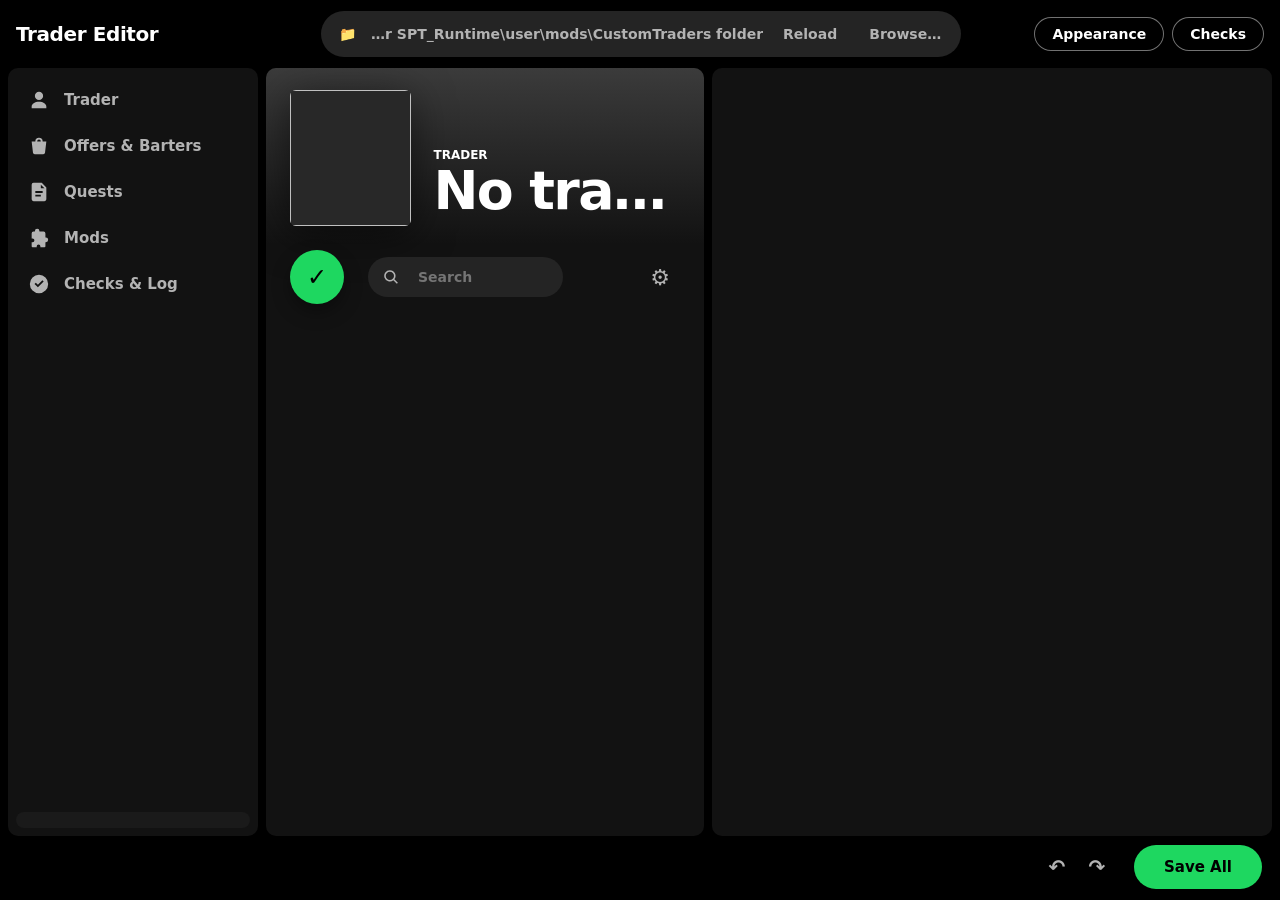
==== CustomTraders/CustomTraders.Editor/ui/index.html @ de3d4ed3 "Trader Editor: Mods page (modded item import), MODDED column, item library, recent items, no-flicker" ====
<!doctype html>
<html lang="en">
<head>
  <meta charset="utf-8">
  <title>Trader Editor</title>
  <link rel="stylesheet" href="app.css">
</head>
<body>
  <div id="bg"></div>

  <header id="top">
    <div class="logo">Trader Editor</div>
    <div class="search-pill">
      <span class="ico">📁</span>
      <span id="folder" class="folder">Pick your SPT_Runtime\user\mods\CustomTraders folder</span>
      <button class="ghost" data-act="reload">Reload</button>
      <button class="ghost" data-act="browse">Browse…</button>
    </div>
    <div class="top-right">
      <span id="itemsStatus" class="muted small"></span>
      <button class="outline" data-act="appearance">Appearance</button>
      <button class="outline" id="checksButton" data-act="page" data-arg="checks">Checks</button>
    </div>
  </header>

  <main id="main">
    <aside id="left" class="panel">
      <nav id="nav">
        <button class="nav" data-act="page" data-arg="trader"><svg viewBox="0 0 24 24"><path d="M12 12a4.5 4.5 0 1 0 0-9 4.5 4.5 0 0 0 0 9Zm0 2c-4.4 0-8 2.3-8 5.2V21h16v-1.8c0-2.9-3.6-5.2-8-5.2Z"/></svg><span>Trader</span><em id="navTrader"></em></button>
        <button class="nav" data-act="page" data-arg="offers"><svg viewBox="0 0 24 24"><path d="M4 7h16l-1.4 12.2A2 2 0 0 1 16.6 21H7.4a2 2 0 0 1-2-1.8L4 7Zm4 0a4 4 0 1 1 8 0h-2a2 2 0 1 0-4 0H8Z"/></svg><span>Offers &amp; Barters</span><em id="navOffers"></em></button>
        <button class="nav" data-act="page" data-arg="quests"><svg viewBox="0 0 24 24"><path d="M6 2h9l5 5v13a2 2 0 0 1-2 2H6a2 2 0 0 1-2-2V4a2 2 0 0 1 2-2Zm2 9v2h8v-2H8Zm0 4v2h6v-2H8Zm6-11v4h4l-4-4Z"/></svg><span>Quests</span><em id="navQuests"></em></button>
        <button class="nav" data-act="page" data-arg="mods"><svg viewBox="0 0 24 24"><path d="M10 2a2.5 2.5 0 0 1 2.5 2.5V5H17a2 2 0 0 1 2 2v4.5h.5a2.5 2.5 0 0 1 0 5H19V21a1 1 0 0 1-1 1h-4.5v-1a2 2 0 1 0-4 0v1H5a1 1 0 0 1-1-1v-4.5h1a2 2 0 1 0 0-4H4V7a2 2 0 0 1 2-2h1.5v-.5A2.5 2.5 0 0 1 10 2Z"/></svg><span>Mods</span><em id="navMods"></em></button>
        <button class="nav" data-act="page" data-arg="checks"><svg viewBox="0 0 24 24"><path d="M12 2a10 10 0 1 1 0 20 10 10 0 0 1 0-20Zm-1.2 13.6 6.3-6.3-1.4-1.4-4.9 4.9-2.3-2.3-1.4 1.4 3.7 3.7Z"/></svg><span>Checks &amp; Log</span><em id="navChecks"></em></button>
      </nav>
      <div class="grow"></div>
      <div id="traderMenu" hidden>
        <div class="menu-title">All Traders</div>
        <div id="traders" class="scroll"></div>
        <button class="menu-add" data-act="newTrader">＋ New Trader</button>
        <button class="menu-add" id="trashBtn" data-act="deletedTraders">🗑  Deleted Traders</button>
      </div>
      <div id="me" data-act="toggleTraders" title="Show all traders (right-click for more)"></div>
    </aside>

    <div class="splitter" id="splitLeft" title="Drag to resize · double-click to reset"></div>

    <section id="center" class="panel">
      <div id="header">
        <img id="headerAvatar" alt="">
        <div class="header-text">
          <div id="headerKind" class="kind">TRADER</div>
          <h1 id="headerTitle">No trader</h1>
          <div id="headerSub" class="muted"></div>
        </div>
      </div>
      <nav id="chips">
        <button class="play" data-act="save" title="Save All (Ctrl+S)">✓</button>
        <div id="searchBox" class="search"><svg viewBox="0 0 24 24"><path d="M10.5 3a7.5 7.5 0 0 1 6 12l4.7 4.7-1.4 1.4-4.7-4.7A7.5 7.5 0 1 1 10.5 3Zm0 2a5.5 5.5 0 1 0 0 11 5.5 5.5 0 0 0 0-11Z"/></svg>
          <input type="text" id="search" placeholder="Search" spellcheck="false"><button class="icon-btn" id="searchClear" data-act="clearSearch" title="Clear">✕</button></div>
        <span class="grow"></span>
        <button class="icon-btn gear" data-act="viewMenu" title="View Options: Columns, Tags, Colors">⚙</button>
      </nav>
      <div id="page" class="scroll"></div>
    </section>

    <div class="splitter" id="splitter" title="Drag to resize · double-click to reset"></div>

    <aside id="right" class="panel">
      <h2 id="detailsTitle"></h2>
      <div id="details" class="scroll"></div>
    </aside>
  </main>

  <footer id="bottom">
    <div id="status" class="muted"></div>
    <div id="checkSummary" data-act="page" data-arg="checks"></div>
    <div id="unsaved"></div>
    <div class="undo-group">
      <button class="icon-btn big-icon" id="undoBtn" data-act="undo" title="Undo (Ctrl+Z)">↶</button>
      <button class="icon-btn big-icon" id="redoBtn" data-act="redo" title="Redo (Ctrl+Shift+Z)">↷</button>
    </div>
    <button class="primary big" data-act="save">Save All</button>
  </footer>

  <div id="modal" hidden></div>
  <div id="toast"></div>

  <script>
    // Outside the editor (plain browser) a test double of the host is used.
    if (!(window.chrome && window.chrome.webview)) document.write('<script src="dev-mock.js"><\/script>');
  </script>
  <script src="app.js"></script>
</body>
</html>
---- CustomTraders/CustomTraders.Editor/ui/app.css ----
/* Trader Editor — Spotify-like dark UI. Everything here is drawn by the
   graphics card (WebView2 / Chromium), so scrolling and fades stay smooth. */

:root {
  --accent: #1ed760;
  --on-accent: #000;
  --bg: #000;
  --panel: #121212;
  --card: #1f1f1f;
  --hover: #2a2a2a;
  --sel: #363636;
  --input: #2a2a2a;
  --line: #000;
  --text: #fff;
  --muted: #b3b3b3;
  --violet: #a082ff;
  --blue: #509bf5;
  --green: #1ed760;
  --orange: #ffa42b;
  --red: #f15e6c;
  --pink: #ff7ab6;
  --yellow: #f5cd46;
  --right: 560px;
  --left: 250px;
  --dim: .55;
  --panel-alpha: 1;
  font-family: "Segoe UI Variable Display", "Segoe UI", system-ui, sans-serif;
  color-scheme: dark;
}

* { box-sizing: border-box; }
html, body { height: 100%; margin: 0; }
body {
  background: var(--bg);
  color: var(--text);
  font-size: 14px;
  font-weight: 600;
  overflow: hidden;
  display: grid;
  grid-template-rows: 64px 1fr 64px;
  user-select: none;
  -webkit-font-smoothing: antialiased;
}
input, textarea, select, button { font: inherit; color: inherit; }
button { cursor: pointer; border: 0; background: none; }
.muted { color: var(--muted); }
.small { font-size: 12px; }
[hidden] { display: none !important; }

/* background picture (behind everything, darkened) */
#bg {
  position: fixed; inset: 0; z-index: -1;
  background-size: cover; background-position: center;
}
#bg::after { content: ""; position: absolute; inset: 0; background: #000; opacity: var(--dim); }
body.has-bg { --panel-alpha: .86; }

/* ------------------------------------------------------------------ top bar */
#top { display: grid; grid-template-columns: 240px 1fr auto; align-items: center; gap: 12px; padding: 8px 16px 4px; }
.logo { font-weight: 900; font-size: 20px; letter-spacing: -.02em; }
.search-pill {
  justify-self: center; width: min(640px, 100%);
  display: flex; align-items: center; gap: 8px;
  height: 46px; padding: 0 8px 0 18px; border-radius: 23px;
  background: rgba(36, 36, 36, calc(var(--panel-alpha) + .05));
  transition: background .15s;
}
.search-pill:hover { background: #2a2a2a; }
.search-pill .folder { flex: 1; min-width: 0; color: var(--muted); white-space: nowrap; overflow: hidden; text-overflow: ellipsis; direction: rtl; text-align: left; }
.top-right { display: flex; align-items: center; gap: 8px; }

/* ------------------------------------------------------------------ buttons */
.primary, .outline, .danger, .ghost, .chip, .chip-btn {
  height: 34px; padding: 0 18px; border-radius: 17px; font-weight: 700; white-space: nowrap;
  transition: transform .12s, background .12s, box-shadow .12s, color .12s;
}
.primary { background: var(--accent); color: var(--on-accent); }
.primary:hover { transform: scale(1.04); filter: brightness(1.08); }
.primary:active { transform: scale(.98); }
.primary.big { height: 44px; padding: 0 30px; border-radius: 22px; font-size: 15px; }
.outline { box-shadow: inset 0 0 0 1px #727272; }
.outline:hover { box-shadow: inset 0 0 0 1px #fff; transform: scale(1.03); }
.danger { color: #ff8c97; box-shadow: inset 0 0 0 1px #8a3a42; }
.danger:hover { color: var(--red); box-shadow: inset 0 0 0 1px var(--red); }
.ghost { color: var(--muted); padding: 0 12px; }
.ghost:hover { color: #fff; background: var(--hover); }
.chip, .chip-btn { background: #2a2a2a; height: 32px; padding: 0 14px; }
.chip:hover, .chip-btn:hover { background: #3a3a3a; }
.chip.on { background: var(--c, #fff); color: #000; }
.round { width: 34px; padding: 0; border-radius: 50%; }
.icon-btn { height: 30px; width: 30px; border-radius: 50%; color: var(--muted); }
.icon-btn:hover { background: var(--hover); color: #fff; }
button:disabled { opacity: .35; pointer-events: none; }

/* ------------------------------------------------------------------ layout */
#main {
  display: grid; min-height: 0;
  grid-template-columns: var(--left) 8px minmax(420px, 1fr) 8px var(--right);
  gap: 0; padding: 4px 8px 0;
}
.panel {
  background: rgba(18, 18, 18, var(--panel-alpha));
  border-radius: 10px; min-height: 0; overflow: hidden;
  display: flex; flex-direction: column;
}
body.has-bg .panel { backdrop-filter: blur(18px); }
.scroll { overflow-y: auto; overflow-x: hidden; min-height: 0; flex: 1; overscroll-behavior: contain; }
.scroll::-webkit-scrollbar { width: 12px; }
.scroll::-webkit-scrollbar-thumb { background: rgba(255, 255, 255, .25); border-radius: 6px; border: 3px solid transparent; background-clip: padding-box; }
.scroll::-webkit-scrollbar-thumb:hover { background-color: rgba(255, 255, 255, .45); }
.scroll::-webkit-scrollbar-track { background: transparent; }
.splitter { cursor: col-resize; position: relative; }
.splitter::after { content: ""; position: absolute; left: 3px; width: 2px; top: 40px; bottom: 40px; border-radius: 1px; transition: background .12s; }
.splitter:hover::after, .splitter.drag::after { background: #5a5a5a; }
.splitter.drag::after { background: var(--accent); }
.grow { flex: 1; }

/* ------------------------------------------------------------------ left: pages + current trader (bottom) */
#left { position: relative; padding: 10px 8px 8px; }
#nav { display: flex; flex-direction: column; gap: 2px; }
.nav {
  display: flex; align-items: center; gap: 14px; height: 44px; padding: 0 12px; border-radius: 6px;
  color: var(--muted); font-weight: 800; font-size: 15px; text-align: left; transition: color .12s, background .12s;
}
.nav svg { width: 22px; height: 22px; fill: currentColor; flex: none; }
.nav span { flex: 1; min-width: 0; white-space: nowrap; overflow: hidden; text-overflow: ellipsis; }
.nav em { font-style: normal; font-size: 12px; font-weight: 800; color: var(--muted); }
.nav em.bad { color: var(--red); }
.nav:hover { color: #fff; background: var(--hover); }
.nav.on { color: #fff; background: var(--sel); }
.nav.on svg { color: var(--accent); }

#me {
  display: grid; grid-template-columns: 44px 1fr 24px; gap: 10px; align-items: center;
  padding: 8px; border-radius: 8px; cursor: pointer; background: #1a1a1a; transition: background .12s;
}
#me:hover { background: var(--hover); }
#me img, #me .ph { width: 44px; height: 44px; border-radius: 6px; object-fit: cover; background: #333; }
#me .name { font-weight: 800; white-space: nowrap; overflow: hidden; text-overflow: ellipsis; }
#me .sub { font-size: 12px; color: var(--muted); white-space: nowrap; overflow: hidden; text-overflow: ellipsis; }
#me .arrow { color: var(--muted); font-size: 14px; text-align: center; transition: transform .18s; }
#me.open .arrow { transform: rotate(180deg); }
#traderMenu {
  position: absolute; left: 8px; right: 8px; bottom: 72px; max-height: calc(100% - 90px); z-index: 5;
  display: flex; flex-direction: column; background: #242424; border-radius: 10px; padding: 6px;
  box-shadow: 0 16px 40px rgba(0, 0, 0, .7); animation: rise .16s cubic-bezier(.2, .8, .2, 1);
}
@keyframes rise { from { opacity: 0; transform: translateY(8px); } }
.menu-title { font-size: 12px; font-weight: 800; color: var(--muted); padding: 6px 8px 4px; }
.menu-add { text-align: left; padding: 10px; border-radius: 6px; font-weight: 800; color: var(--muted); }
.menu-add:hover { background: #3a3a3a; color: #fff; }
#traders { padding: 0; }
.trader {
  display: grid; grid-template-columns: 44px 1fr; gap: 10px; align-items: center;
  padding: 6px; border-radius: 6px; cursor: pointer;
}
.trader:hover, .trader.hot { background: #3a3a3a; }
.trader.sel { background: var(--sel); }
.trader img, .trader .ph { width: 44px; height: 44px; border-radius: 4px; object-fit: cover; background: #333; }
.trader .name { font-weight: 700; white-space: nowrap; overflow: hidden; text-overflow: ellipsis; min-width: 0; }
.trader .line1 { gap: 6px; }
.trader.sel .name { color: var(--accent); }
.trader.off .name { color: var(--muted); }
.trader .sub { font-size: 12px; color: var(--muted); display: flex; gap: 6px; align-items: center; white-space: nowrap; overflow: hidden; }

/* ------------------------------------------------------------------ center */
#center { position: relative; }
#header {
  display: flex; gap: 22px; align-items: flex-end; padding: 22px 24px 18px;
  background: linear-gradient(to bottom, var(--hc, #3b3b3b) 0%, rgba(18, 18, 18, 0) 100%);
  transition: background .35s;
}
#headerAvatar { width: 136px; height: 136px; border-radius: 6px; object-fit: cover; box-shadow: 0 8px 40px rgba(0, 0, 0, .55); background: #282828; }
.header-text { min-width: 0; }
.kind { font-size: 12px; font-weight: 800; }
#headerTitle { font-size: clamp(32px, 4.2vw, 64px); font-weight: 900; margin: 2px 0 8px; letter-spacing: -.03em; line-height: 1; white-space: nowrap; overflow: hidden; text-overflow: ellipsis; }
#chips { display: flex; align-items: center; gap: 12px; padding: 6px 24px 14px; }
.search {
  display: flex; align-items: center; gap: 8px; height: 40px; width: min(420px, 50%); padding: 0 6px 0 14px; border-radius: 20px;
  background: #242424; transition: background .12s, box-shadow .12s;
}
.search:hover { background: #2a2a2a; }
.search:focus-within { box-shadow: inset 0 0 0 2px var(--accent); }
.search svg { width: 18px; height: 18px; fill: var(--muted); flex: none; }
.search input { background: transparent !important; box-shadow: none !important; padding: 0; }
.search .icon-btn { height: 26px; width: 26px; font-size: 12px; }
.search:not(.has) .icon-btn { visibility: hidden; }
.gear { width: 40px; height: 40px; font-size: 22px; }
.found { background: color-mix(in srgb, var(--accent) 35%, transparent); color: #fff; border-radius: 3px; }
.play {
  width: 54px; height: 54px; border-radius: 50%; background: var(--accent); color: var(--on-accent);
  font-size: 24px; font-weight: 900; margin-right: 12px; box-shadow: 0 8px 18px rgba(0, 0, 0, .35);
  transition: transform .12s, filter .12s;
}
.play:hover { transform: scale(1.06); filter: brightness(1.08); }
#page { padding: 0 16px 16px; }

/* page / panel change: quick fade + lift, done by the GPU */
.enter { animation: enter .18s cubic-bezier(.2, .8, .2, 1); }
@keyframes enter { from { opacity: 0; transform: translateY(6px); } to { opacity: 1; transform: none; } }

.toolbar { display: flex; flex-wrap: wrap; align-items: center; gap: 8px; padding: 4px 0 10px; }
.toolbar.sticky { position: sticky; top: 0; z-index: 2; background: rgba(18, 18, 18, var(--panel-alpha)); padding-top: 8px; }

/* ------------------------------------------------------------------ track-list style lists */
.list { --cols: 1fr; }
.list-head, .row { display: grid; grid-template-columns: 40px var(--cols); align-items: center; column-gap: 12px; }
.list-head {
  position: sticky; top: 50px; z-index: 1; height: 34px; padding: 0 12px;
  color: var(--muted); font-size: 12px; font-weight: 700;
  background: rgba(18, 18, 18, var(--panel-alpha)); border-bottom: 1px solid #2a2a2a; margin-bottom: 6px;
}
.list-head > div { position: relative; white-space: nowrap; overflow: hidden; text-overflow: ellipsis; }
.list-head .grip { position: absolute; left: -8px; top: 6px; bottom: 6px; width: 10px; cursor: col-resize; }
.list-head .grip::after { content: ""; position: absolute; left: 4px; top: 0; bottom: 0; width: 1px; background: #3a3a3a; }
.list-head .grip:hover::after { background: #fff; }
.row { min-height: 62px; padding: 6px 12px; border-radius: 6px; cursor: pointer; }
.row.three { min-height: 82px; }
.row:hover { background: var(--hover); }
.row.sel { background: var(--sel); }
.row .idx { color: var(--muted); font-size: 16px; text-align: center; font-weight: 600; }
.row.sel .idx, .row.sel .title { color: var(--accent); }
.list.no-idx .list-head, .list.no-idx .row { grid-template-columns: var(--cols); }
.list.no-idx .idx, .list.no-idx .list-head > div:first-child { display: none; }
.col.notes { font-size: 12.5px; white-space: normal; display: -webkit-box; -webkit-line-clamp: 3; -webkit-box-orient: vertical; color: #cfcfcf; font-weight: 600; }
.cell { min-width: 0; display: flex; gap: 12px; align-items: center; }
.thumb {
  flex: none; width: 48px; height: 48px; border-radius: 4px; object-fit: cover;
  display: grid; place-items: center; font-size: 12px; font-weight: 800; color: #fff; background: var(--tc, #3a3a3a);
}
.thumb.dark { color: #000; }
.row.three .thumb { width: 60px; height: 60px; }
.text { min-width: 0; flex: 1; }
.line1 { display: flex; align-items: center; gap: 8px; min-width: 0; }
.title { font-size: 15px; font-weight: 700; white-space: nowrap; overflow: hidden; text-overflow: ellipsis; flex: 0 1 auto; max-width: 100%; }
.badges { display: flex; gap: 6px; min-width: 0; overflow: hidden; flex: 1 1 0; }
.line2, .line3 { font-size: 12.5px; color: var(--muted); white-space: nowrap; overflow: hidden; text-overflow: ellipsis; margin-top: 3px; font-weight: 600; }
.line3 { color: var(--green); }
.col { color: var(--muted); white-space: nowrap; overflow: hidden; text-overflow: ellipsis; }
.badge {
  flex: none; font-size: 11px; font-weight: 800; letter-spacing: .02em; padding: 2px 8px; border-radius: 10px;
  color: var(--c); background: color-mix(in srgb, var(--c) 18%, transparent); box-shadow: inset 0 0 0 1px color-mix(in srgb, var(--c) 60%, transparent);
  white-space: nowrap;
}
.empty { color: var(--muted); text-align: center; padding: 40px 0; }

/* compact lists inside the right panel */
.mini { background: #181818; border-radius: 8px; padding: 4px; max-height: 280px; overflow-y: auto; }
.mini .row { grid-template-columns: 1fr; min-height: 44px; padding: 4px 8px; }
.mini .thumb { width: 30px; height: 30px; font-size: 11px; }
.mini .cell { gap: 10px; }
.mini .title { font-size: 14px; }
.mini .side { flex: none; margin-left: auto; color: var(--muted); font-size: 12px; max-width: 45%; white-space: nowrap; overflow: hidden; text-overflow: ellipsis; }

/* ------------------------------------------------------------------ right: details */
#right { padding: 14px 6px 8px 16px; }
#detailsTitle { margin: 0 10px 10px 0; font-size: 22px; font-weight: 900; white-space: nowrap; overflow: hidden; text-overflow: ellipsis; letter-spacing: -.01em; }
#details { padding-right: 10px; }
.card { background: var(--card); border-radius: 10px; padding: 14px 16px 16px; margin-bottom: 12px; }
.card > h3 { margin: 0 0 10px; font-size: 17px; font-weight: 900; display: flex; align-items: center; gap: 8px; }
.card > h3 .grow { flex: 1; }
.hint { color: var(--muted); font-size: 12.5px; line-height: 1.45; margin: 4px 0 10px; font-weight: 600; }
.req { white-space: pre-wrap; font-size: 13px; line-height: 1.6; color: #ddd; }

.field { display: grid; grid-template-columns: 150px 1fr; align-items: center; gap: 10px; margin: 8px 0; }
.field > label { color: var(--muted); font-size: 13px; }
.field.top { align-items: start; }
.field.top > label { padding-top: 8px; }
.stack { margin: 10px 0; }
.stack > label { display: block; color: var(--muted); font-size: 13px; margin-bottom: 6px; }
.big-fields .field { grid-template-columns: 190px 1fr; font-size: 16px; }
.big-fields .field > label { font-size: 15px; }
.big-fields input, .big-fields textarea { font-size: 16px; }

input[type=text], input[type=number], textarea, select {
  width: 100%; background: var(--input); border: 0; outline: 0; border-radius: 6px; padding: 8px 10px; font-weight: 600;
  box-shadow: inset 0 0 0 1px transparent; transition: box-shadow .12s, background .12s;
}
input[type=text]:hover, input[type=number]:hover, textarea:hover, select:hover { background: #333; }
input:focus, textarea:focus, select:focus { box-shadow: inset 0 0 0 2px var(--accent); background: #333; }
input[type=number] { max-width: 180px; }
textarea { resize: vertical; min-height: 80px; line-height: 1.4; }
select option { background: #282828; }

.switch { display: inline-flex; align-items: center; gap: 12px; cursor: pointer; min-height: 30px; }
.switch input { display: none; }
.switch .track { flex: none; width: 42px; height: 24px; border-radius: 12px; background: #535353; position: relative; transition: background .15s; }
.switch .track::after { content: ""; position: absolute; top: 3px; left: 3px; width: 18px; height: 18px; border-radius: 50%; background: #fff; transition: transform .18s cubic-bezier(.3, 1.4, .5, 1), background .15s; }
.switch input:checked + .track { background: var(--accent); }
.switch input:checked + .track::after { transform: translateX(18px); background: var(--on-accent); }
.switch:hover .track { filter: brightness(1.15); }
.switches { display: flex; flex-direction: column; gap: 4px; }

.chips { display: flex; flex-wrap: wrap; gap: 6px; }
.itemline { display: flex; align-items: center; gap: 10px; min-width: 0; }
.itemline .name { flex: 1; min-width: 0; white-space: nowrap; overflow: hidden; text-overflow: ellipsis; }
.itemline .name.missing { color: var(--orange); }

.status { border-radius: 10px; padding: 14px 16px; margin-bottom: 12px; background: var(--card); box-shadow: inset 4px 0 0 var(--c); }
.status h3 { margin: 0 0 6px; color: var(--c); font-size: 16px; font-weight: 900; display: flex; align-items: center; gap: 8px; }
.status h3 .grow { flex: 1; }

.preview { width: 100%; max-height: 220px; object-fit: contain; border-radius: 8px; background: #111; display: block; margin: 8px 0; }
.bigavatar { width: 100%; aspect-ratio: 1; object-fit: cover; border-radius: 8px; box-shadow: 0 10px 40px rgba(0, 0, 0, .5); background: #282828; display: block; margin-bottom: 14px; }

.objective-card { box-shadow: inset 4px 0 0 var(--c); }
.objective-card > h3 { color: var(--c); }

table.loyalty { width: 100%; border-collapse: separate; border-spacing: 0 6px; }
table.loyalty th { color: var(--muted); font-size: 13px; text-align: left; font-weight: 700; padding: 0 6px; }
table.loyalty td { padding: 0 6px; }
table.loyalty td:first-child { font-weight: 900; color: var(--muted); width: 50px; }
table.loyalty input { max-width: none; }

/* ------------------------------------------------------------------ bottom bar */
#bottom { display: grid; grid-template-columns: 1fr auto auto auto auto; align-items: center; gap: 18px; padding: 8px 18px 10px; }
#status { white-space: nowrap; overflow: hidden; text-overflow: ellipsis; }
#checkSummary { font-weight: 800; cursor: pointer; }
#unsaved { color: var(--pink); font-weight: 800; }

/* ------------------------------------------------------------------ checks page */
.lvl-error { --tc: var(--red); }
.lvl-warning { --tc: var(--orange); }
.lvl-info { --tc: var(--blue); }
.lvl-ok { --tc: var(--green); }

/* ------------------------------------------------------------------ modals, popovers, toast */
#modal { position: fixed; inset: 0; z-index: 50; background: rgba(0, 0, 0, .6); display: grid; place-items: center; animation: fade .15s; }
@keyframes fade { from { opacity: 0; } }
.dialog {
  width: min(880px, 92vw); max-height: 86vh; display: flex; flex-direction: column;
  background: #1c1c1c; border-radius: 12px; padding: 20px; box-shadow: 0 30px 80px rgba(0, 0, 0, .7);
  animation: pop .18s cubic-bezier(.2, .9, .3, 1.2);
}
.dialog.small { width: min(460px, 92vw); }
@keyframes pop { from { transform: scale(.96); opacity: 0; } }
.dialog h2 { margin: 0 0 12px; font-size: 22px; font-weight: 900; }
.dialog .buttons { display: flex; justify-content: flex-end; gap: 8px; margin-top: 16px; }
.picker-search { display: flex; align-items: center; gap: 10px; background: #2a2a2a; border-radius: 24px; padding: 0 18px; height: 48px; }
.picker-search input { background: transparent !important; box-shadow: none !important; font-size: 16px; padding: 0; }
.picker-list { overflow-y: auto; margin-top: 12px; min-height: 300px; flex: 1; }
.picker-list .row { grid-template-columns: 1fr auto; min-height: 44px; }
.picker-list .row .col { font-size: 12px; }

.popover {
  position: fixed; z-index: 40; background: #282828; border-radius: 8px; padding: 6px; min-width: 260px;
  box-shadow: 0 16px 40px rgba(0, 0, 0, .6); animation: pop .12s;
}
.popover button, .popover label.menu { display: flex; align-items: center; gap: 10px; width: 100%; text-align: left; padding: 10px 12px; border-radius: 4px; font-weight: 600; }
.popover button:hover, .popover label.menu:hover { background: #3e3e3e; }
.popover hr { border: 0; border-top: 1px solid #3e3e3e; margin: 4px 0; }
.popover .check { margin-left: auto; color: var(--accent); }
.popover input[type=color] { width: 28px; height: 22px; border: 0; padding: 0; background: none; cursor: pointer; }

#toast {
  position: fixed; left: 50%; bottom: 84px; transform: translate(-50%, 20px); opacity: 0; pointer-events: none; z-index: 60;
  background: #fff; color: #000; font-weight: 700; padding: 10px 18px; border-radius: 8px; transition: opacity .2s, transform .2s;
  box-shadow: 0 8px 30px rgba(0, 0, 0, .5);
}
#toast.show { opacity: 1; transform: translate(-50%, 0); }

/* ------------------------------------------------------------------ foldable cards */
.card > h3.card-head { margin: 0; }
.card:not(.folded) > h3.card-head { margin-bottom: 10px; }
.card-title { cursor: pointer; }
.fold { width: 26px; height: 26px; border-radius: 50%; color: var(--muted); font-size: 14px; transition: transform .18s, background .12s, color .12s; flex: none; }
.fold:hover { background: var(--hover); color: #fff; }
.card.folded .fold { transform: rotate(-90deg); }
.card.folded > .card-body { display: none; }
.card.folded { padding-bottom: 14px; }

/* ------------------------------------------------------------------ ways as tabs */
.waytabs { display: flex; gap: 6px; flex-wrap: wrap; margin: 2px 0 8px; }
.waytab {
  height: 34px; padding: 0 14px; border-radius: 17px; font-weight: 800; background: #2a2a2a; color: var(--muted);
  display: inline-flex; align-items: center; gap: 8px; transition: background .12s, color .12s;
}
.waytab span { font-size: 11px; background: rgba(0, 0, 0, .35); border-radius: 9px; padding: 1px 7px; }
.waytab:hover { background: #3a3a3a; color: #fff; }
.waytab.on { background: var(--c); color: #000; }
.waytab.add { background: transparent; box-shadow: inset 0 0 0 1px #727272; color: #fff; }
.waytab.add:hover { box-shadow: inset 0 0 0 1px #fff; }

/* ------------------------------------------------------------------ tags */
.tag {
  display: inline-flex; align-items: center; gap: 6px; height: 28px; padding: 0 6px 0 12px; border-radius: 14px; font-size: 12px; font-weight: 800;
  color: var(--c); background: color-mix(in srgb, var(--c) 18%, transparent); box-shadow: inset 0 0 0 1px color-mix(in srgb, var(--c) 60%, transparent);
}
.tag button { color: inherit; opacity: .7; width: 20px; height: 20px; border-radius: 50%; }
.tag button:hover { opacity: 1; background: rgba(255, 255, 255, .1); }

/* column dividers (Spotify style): a visible line between header cells, easy to grab */
.list-head > div { overflow: visible; }
.list-head .head-text { display: block; overflow: hidden; text-overflow: ellipsis; white-space: nowrap; }
.list-head .grip { left: -15px; width: 18px; top: 0; bottom: 0; z-index: 3; touch-action: none; }
.list-head .grip::after { left: 8px; top: 8px; bottom: 8px; width: 1px; background: #4d4d4d; transition: background .12s, width .12s; }
.list-head:hover .grip::after { background: #7a7a7a; }
.list-head .grip:hover::after, .list-head .grip.drag::after { background: #fff; width: 2px; left: 7px; }
body.col-drag, body.col-drag * { cursor: col-resize !important; }

/* ------------------------------------------------------------------ boxed summary lines (quest list) */
.boxes { display: flex; flex-wrap: wrap; gap: 5px 6px; margin-top: 5px; min-width: 0; }
.box {
  display: inline-block; max-width: 100%; white-space: normal; overflow-wrap: anywhere; line-height: 1.35;
  background: rgba(0, 0, 0, .4); border-left: 3px solid var(--c); border-radius: 3px 6px 6px 3px;
  padding: 3px 9px; font-size: 12.5px; font-weight: 600; color: #e4e4e4;
}
.box b { margin-right: 7px; }
.box b { color: var(--c); font-weight: 900; font-size: 12px; }
.row.three { padding-top: 10px; padding-bottom: 10px; }
.row.sel .box { background: rgba(0, 0, 0, .5); }
.row.three { min-height: 96px; }

.undo-group { display: flex; gap: 2px; }
.big-icon { width: 38px; height: 38px; font-size: 20px; font-weight: 900; }

/* ------------------------------------------------------------------ calmer colors (⚙ → grey) */
body.grey .box, body.grey .badge:not(.keep), body.grey .tag, body.grey .chip.tagchip { --c: #9a9a9a !important; }
body.grey .box { border-left-color: #555; }
body.grey .box b { color: #fff; }

/* ------------------------------------------------------------------ drag-select (marquee) */
#page { position: relative; }
.list { padding-bottom: 60px; min-height: calc(100% - 60px); }
.marquee {
  position: fixed; z-index: 30; pointer-events: none; border-radius: 3px;
  background: color-mix(in srgb, var(--accent) 14%, transparent); box-shadow: inset 0 0 0 1px var(--accent);
}
body.dragging, body.dragging * { cursor: default !important; }

/* ------------------------------------------------------------------ right-click menu */
.ctx { min-width: 200px; }
.ctx button.danger-item { color: #ff8c97; }
.ctx .key { margin-left: auto; color: var(--muted); font-size: 12px; }

/* price helper on offers */
.value-grid { display: grid; grid-template-columns: repeat(3, 1fr); gap: 6px; margin: 4px 0 10px; }
.value { background: #181818; border-radius: 8px; padding: 8px 10px; display: flex; flex-direction: column; gap: 4px; }
.value small { color: var(--muted); font-size: 11.5px; }
.value b { font-size: 15px; font-weight: 900; }
.value button { align-self: flex-start; height: 26px; padding: 0 10px; font-size: 12px; }
.gen { height: 28px; padding: 0 12px; font-size: 12px; }
.label-row { display: flex; align-items: center; gap: 8px; }

/* ------------------------------------------------------------------ pictures */
.thumb { position: relative; overflow: hidden; }
.thumb.pic > img { position: absolute; inset: 0; width: 100%; height: 100%; object-fit: contain; padding: 3px; background: #262626; }
.thumb.wide { width: 92px; }
.row.three .thumb.wide { width: 92px; }
img.thumb.wide { object-fit: cover; }
.mini .thumb.wide { width: 60px; }
.picker-list .thumb.wide { width: 84px; height: 42px; }
.box .bi { height: 18px; width: 30px; object-fit: contain; vertical-align: -4px; margin-right: 6px; filter: drop-shadow(0 1px 1px #000); }
.hero { display: flex; gap: 16px; align-items: center; background: linear-gradient(135deg, #2a2a2a, #181818); border-radius: 10px; padding: 14px; margin-bottom: 12px; }
.hero-pic { position: relative; flex: none; width: 190px; height: 110px; border-radius: 8px; background: #111; display: grid; place-items: center; font-weight: 900; font-size: 22px; color: #555; overflow: hidden; }
.hero-pic img { position: absolute; inset: 0; width: 100%; height: 100%; object-fit: contain; padding: 6px; background: #111; }
.hero-text { min-width: 0; }
.hero-name { font-size: 24px; font-weight: 900; letter-spacing: -.01em; white-space: nowrap; overflow: hidden; text-overflow: ellipsis; margin: 2px 0 4px; }
.dialog.wide { width: min(1100px, 94vw); }
.gallery { display: grid; grid-template-columns: repeat(auto-fill, minmax(150px, 1fr)); gap: 8px; min-height: 300px; max-height: 64vh; padding: 2px; }
.gpic { aspect-ratio: 16 / 10; border-radius: 8px; overflow: hidden; background: #111; padding: 0; transition: transform .12s, box-shadow .12s; }
.gpic img { width: 100%; height: 100%; object-fit: cover; display: block; }
.gpic:hover { transform: scale(1.04); box-shadow: 0 0 0 2px #fff; }
.gpic.on { box-shadow: 0 0 0 3px var(--accent); }
.gallery .more { grid-column: 1 / -1; justify-self: center; }
.swatches { display: flex; flex-wrap: wrap; gap: 6px; padding: 4px 10px 8px; }
.popover .swatch { width: 22px; height: 22px; padding: 0; border-radius: 50%; background: var(--c, #333); box-shadow: inset 0 0 0 2px rgba(0, 0, 0, .35); justify-content: center; }
.popover .swatch.on { box-shadow: 0 0 0 2px #fff; }
.popover .swatch.auto { background: #333; color: #fff; font-size: 11px; font-weight: 900; }
.tagchip small, .tag small { opacity: .7; font-size: 11px; margin-left: 2px; }
.deleted .row { grid-template-columns: 1fr; }
.deleted .cell button { flex: none; }
.chip.tagchip:not(.on) { color: var(--c); box-shadow: inset 0 0 0 1px color-mix(in srgb, var(--c) 45%, transparent); }

/* ------------------------------------------------------------------ mods */
.modcheck { width: 26px; height: 26px; border-radius: 6px; margin-right: 10px; box-shadow: inset 0 0 0 2px #727272; color: var(--on-accent); font-weight: 900; vertical-align: middle; }
.modcheck:hover { box-shadow: inset 0 0 0 2px #fff; }
.modcheck.on { background: var(--accent); box-shadow: none; }
.col.items { display: flex; align-items: center; }
.pick-group { font-size: 12px; font-weight: 800; color: var(--muted); padding: 10px 12px 4px; text-transform: uppercase; letter-spacing: .04em; }
.picker-list .chips { row-gap: 6px; }
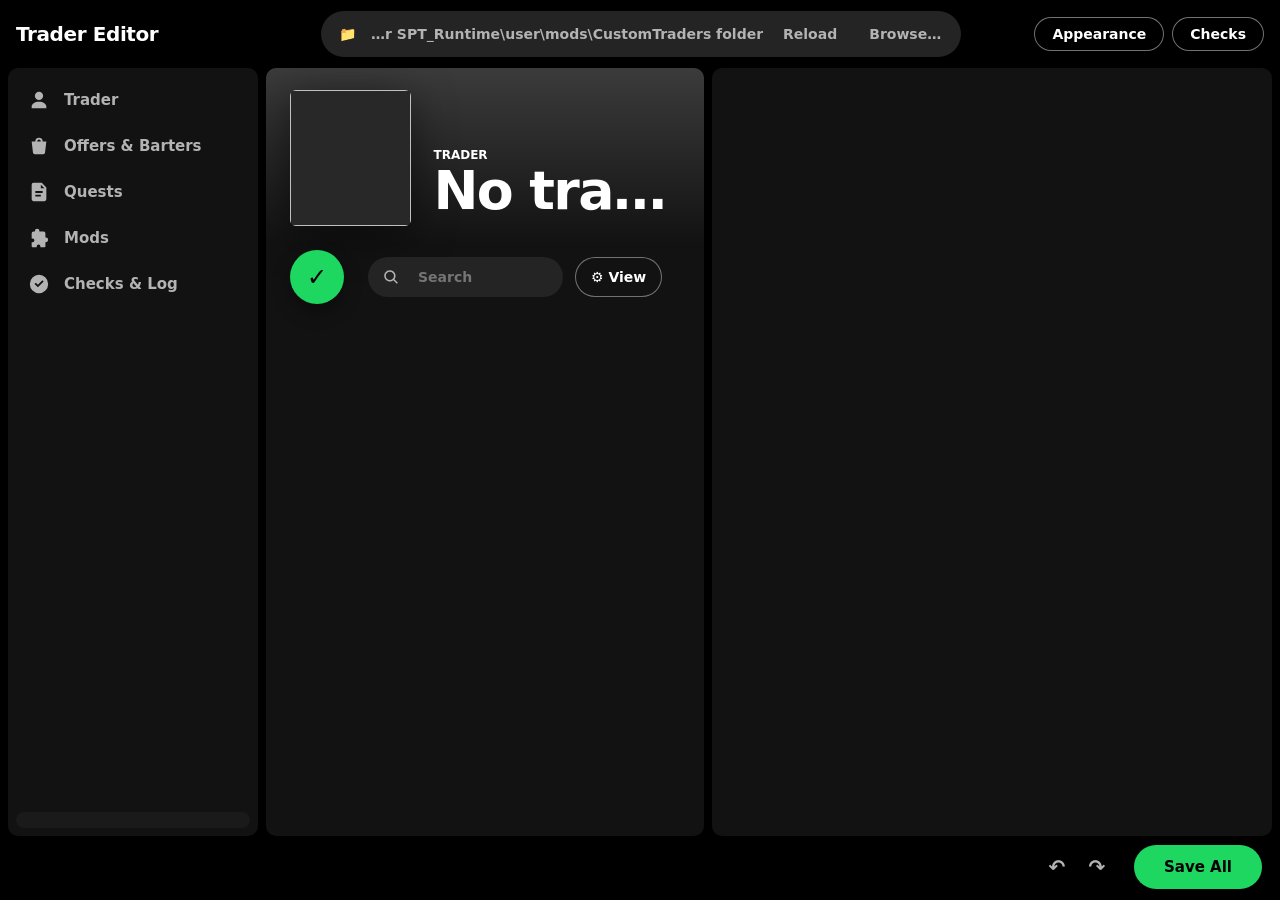
==== commit 17b407c4: "Trader Editor: View options button next to the search box; picture / grey switches in Appearance too" ====
--- a/CustomTraders/CustomTraders.Editor/ui/index.html
+++ b/CustomTraders/CustomTraders.Editor/ui/index.html
@@ -57,8 +57,7 @@
         <button class="play" data-act="save" title="Save All (Ctrl+S)">✓</button>
         <div id="searchBox" class="search"><svg viewBox="0 0 24 24"><path d="M10.5 3a7.5 7.5 0 0 1 6 12l4.7 4.7-1.4 1.4-4.7-4.7A7.5 7.5 0 1 1 10.5 3Zm0 2a5.5 5.5 0 1 0 0 11 5.5 5.5 0 0 0 0-11Z"/></svg>
           <input type="text" id="search" placeholder="Search" spellcheck="false"><button class="icon-btn" id="searchClear" data-act="clearSearch" title="Clear">✕</button></div>
-        <span class="grow"></span>
-        <button class="icon-btn gear" data-act="viewMenu" title="View Options: Columns, Tags, Colors">⚙</button>
+        <button class="outline view-btn" data-act="viewMenu" title="View Options: Columns, Tags, Item Pictures, Colors">⚙ View</button>
       </nav>
       <div id="page" class="scroll"></div>
     </section>
--- a/CustomTraders/CustomTraders.Editor/ui/app.css
+++ b/CustomTraders/CustomTraders.Editor/ui/app.css
@@ -479,3 +479,5 @@
 .col.items { display: flex; align-items: center; }
 .pick-group { font-size: 12px; font-weight: 800; color: var(--muted); padding: 10px 12px 4px; text-transform: uppercase; letter-spacing: .04em; }
 .picker-list .chips { row-gap: 6px; }
+
+.view-btn { height: 40px; padding: 0 16px; border-radius: 20px; font-size: 14px; }
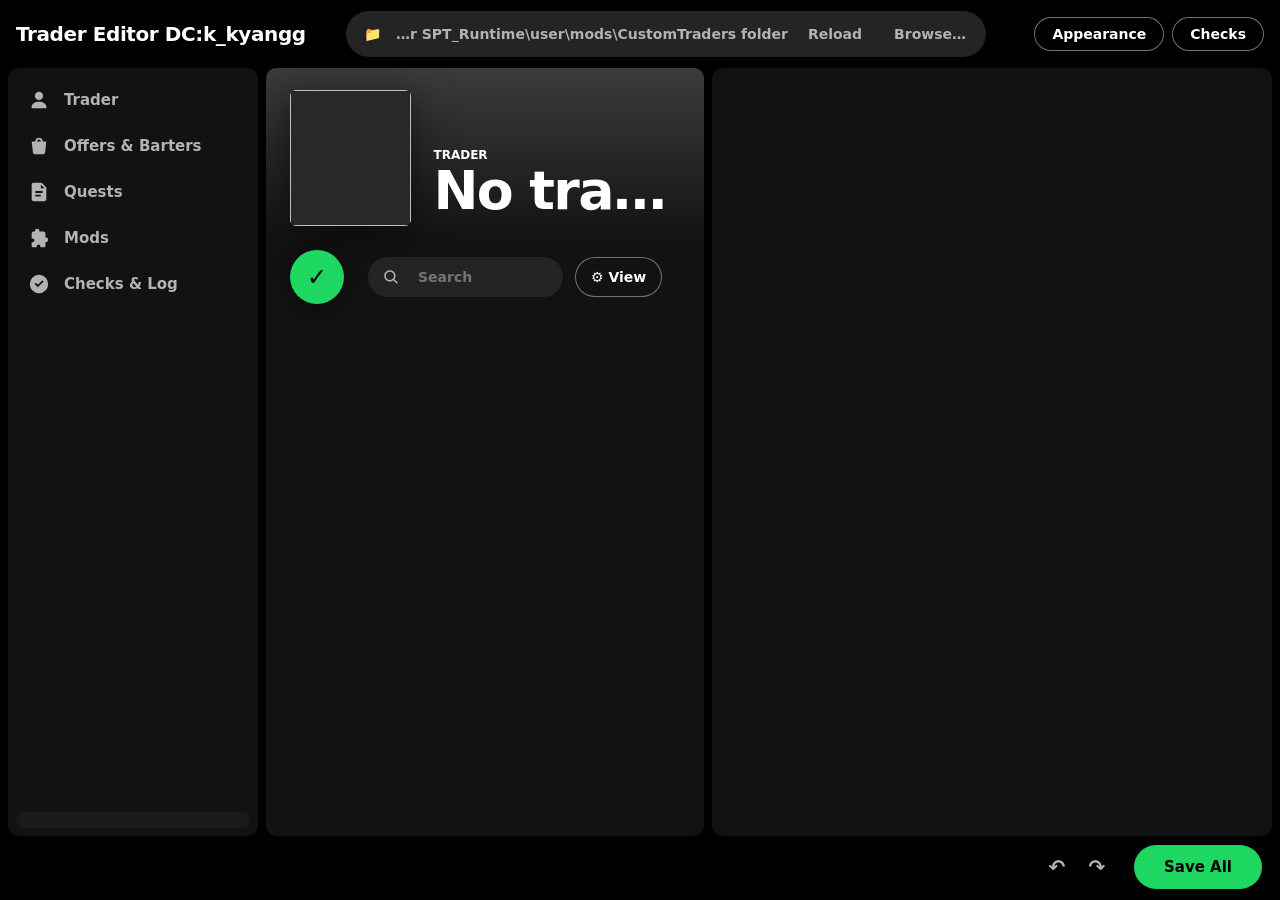
==== commit d24b5fb6: "Trader Editor: title 'Trader Editor DC:k_kyangg' Co-Authored-By: Claude Opus 5.5 <noreply@anthropic." ====
--- a/CustomTraders/CustomTraders.Editor/ui/index.html
+++ b/CustomTraders/CustomTraders.Editor/ui/index.html
@@ -2,14 +2,14 @@
 <html lang="en">
 <head>
   <meta charset="utf-8">
-  <title>Trader Editor</title>
+  <title>Trader Editor DC:k_kyangg</title>
   <link rel="stylesheet" href="app.css">
 </head>
 <body>
   <div id="bg"></div>
 
   <header id="top">
-    <div class="logo">Trader Editor</div>
+    <div class="logo">Trader Editor DC:k_kyangg</div>
     <div class="search-pill">
       <span class="ico">📁</span>
       <span id="folder" class="folder">Pick your SPT_Runtime\user\mods\CustomTraders folder</span>
--- a/CustomTraders/CustomTraders.Editor/ui/app.css
+++ b/CustomTraders/CustomTraders.Editor/ui/app.css
@@ -56,8 +56,8 @@
 body.has-bg { --panel-alpha: .86; }
 
 /* ------------------------------------------------------------------ top bar */
-#top { display: grid; grid-template-columns: 240px 1fr auto; align-items: center; gap: 12px; padding: 8px 16px 4px; }
-.logo { font-weight: 900; font-size: 20px; letter-spacing: -.02em; }
+#top { display: grid; grid-template-columns: auto 1fr auto; align-items: center; gap: 12px; padding: 8px 16px 4px; }
+.logo { font-weight: 900; font-size: 20px; letter-spacing: -.02em; white-space: nowrap; min-width: 240px; }
 .search-pill {
   justify-self: center; width: min(640px, 100%);
   display: flex; align-items: center; gap: 8px;
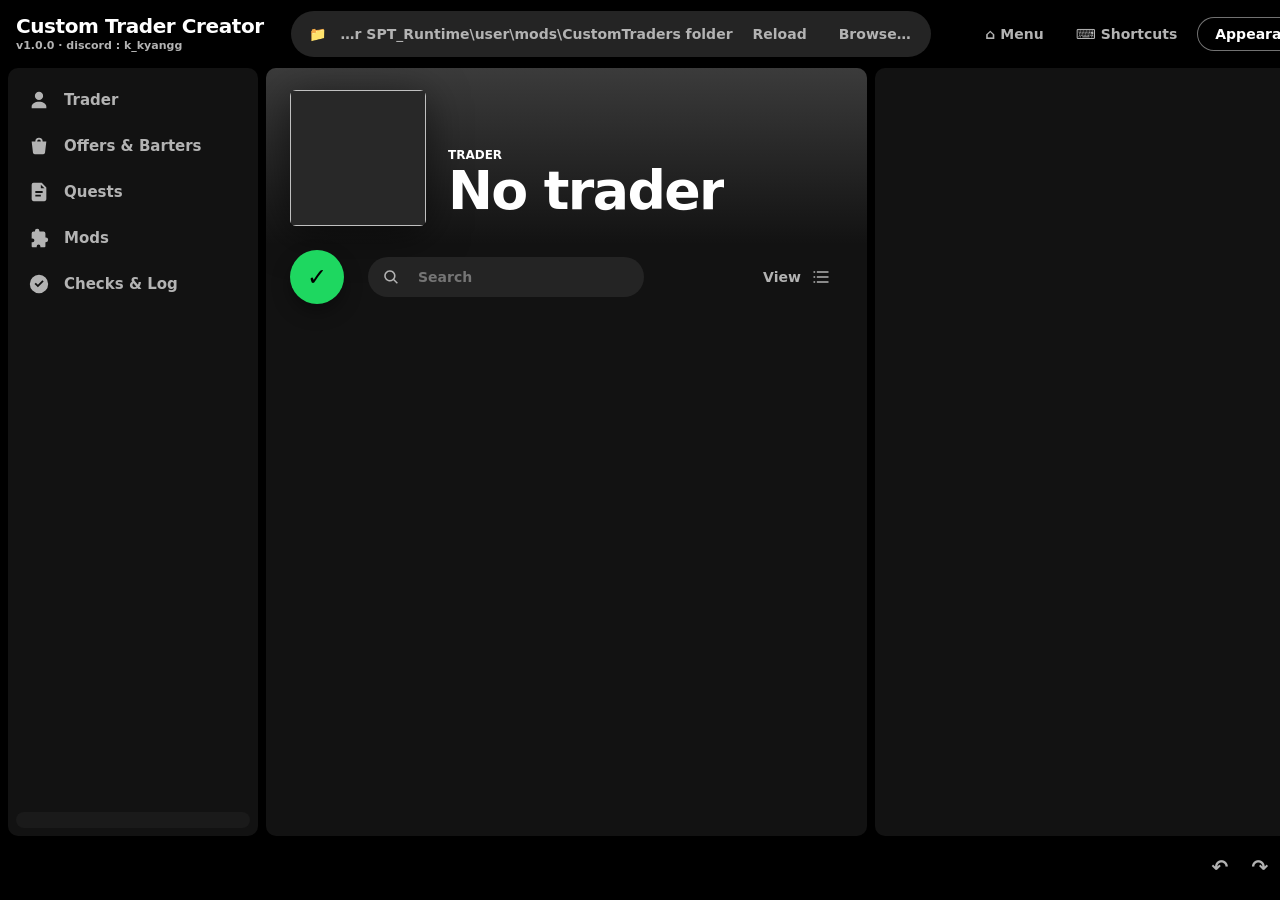
==== commit c018b5bb: "Custom Trader Creator 1.0.0: start menu, trading settings, categories, sorting, drag, bulk edit, on/" ====
--- a/CustomTraders/CustomTraders.Editor/ui/index.html
+++ b/CustomTraders/CustomTraders.Editor/ui/index.html
@@ -2,14 +2,14 @@
 <html lang="en">
 <head>
   <meta charset="utf-8">
-  <title>Trader Editor DC:k_kyangg</title>
+  <title>Custom Trader Creator</title>
   <link rel="stylesheet" href="app.css">
 </head>
 <body>
   <div id="bg"></div>
 
   <header id="top">
-    <div class="logo">Trader Editor DC:k_kyangg</div>
+    <div class="logo" data-act="home" title="Start menu (Ctrl+M)"><div>Custom Trader Creator</div><div class="credit"><span id="appVersion">v1.0.0</span> · discord : k_kyangg</div></div>
     <div class="search-pill">
       <span class="ico">📁</span>
       <span id="folder" class="folder">Pick your SPT_Runtime\user\mods\CustomTraders folder</span>
@@ -18,6 +18,8 @@
     </div>
     <div class="top-right">
       <span id="itemsStatus" class="muted small"></span>
+      <button class="ghost" data-act="home" title="All traders (Ctrl+M)">⌂ Menu</button>
+      <button class="ghost" data-act="shortcuts" title="Keyboard shortcuts (F1)">⌨ Shortcuts</button>
       <button class="outline" data-act="appearance">Appearance</button>
       <button class="outline" id="checksButton" data-act="page" data-arg="checks">Checks</button>
     </div>
@@ -57,7 +59,8 @@
         <button class="play" data-act="save" title="Save All (Ctrl+S)">✓</button>
         <div id="searchBox" class="search"><svg viewBox="0 0 24 24"><path d="M10.5 3a7.5 7.5 0 0 1 6 12l4.7 4.7-1.4 1.4-4.7-4.7A7.5 7.5 0 1 1 10.5 3Zm0 2a5.5 5.5 0 1 0 0 11 5.5 5.5 0 0 0 0-11Z"/></svg>
           <input type="text" id="search" placeholder="Search" spellcheck="false"><button class="icon-btn" id="searchClear" data-act="clearSearch" title="Clear">✕</button></div>
-        <button class="outline view-btn" data-act="viewMenu" title="View Options: Columns, Tags, Item Pictures, Colors">⚙ View</button>
+        <span class="grow"></span>
+        <button class="view-btn" data-act="viewMenu" title="Sort, columns and what's shown"><span id="viewLabel">View</span><svg viewBox="0 0 24 24"><path d="M3 5h2v2H3V5Zm4 0h14v2H7V5ZM3 11h2v2H3v-2Zm4 0h14v2H7v-2Zm-4 6h2v2H3v-2Zm4 0h14v2H7v-2Z"/></svg></button>
       </nav>
       <div id="page" class="scroll"></div>
     </section>
@@ -69,6 +72,14 @@
       <div id="details" class="scroll"></div>
     </aside>
   </main>
+
+  <section id="home" hidden>
+    <div class="home-inner">
+      <div class="home-head"><h1>Your Traders</h1><span class="muted" id="homeSub"></span></div>
+      <div id="homeGrid"></div>
+      <div class="home-foot muted small">Custom Trader Creator <span id="homeVersion"></span> · made by discord : k_kyangg</div>
+    </div>
+  </section>
 
   <footer id="bottom">
     <div id="status" class="muted"></div>
--- a/CustomTraders/CustomTraders.Editor/ui/app.css
+++ b/CustomTraders/CustomTraders.Editor/ui/app.css
@@ -57,7 +57,9 @@
 
 /* ------------------------------------------------------------------ top bar */
 #top { display: grid; grid-template-columns: auto 1fr auto; align-items: center; gap: 12px; padding: 8px 16px 4px; }
-.logo { font-weight: 900; font-size: 20px; letter-spacing: -.02em; white-space: nowrap; min-width: 240px; }
+.logo { font-weight: 900; font-size: 20px; letter-spacing: -.02em; white-space: nowrap; min-width: 240px; cursor: pointer; line-height: 1.1; }
+.logo .credit { font-size: 11px; font-weight: 700; color: var(--muted); letter-spacing: 0; margin-top: 3px; }
+.home-foot { margin-top: 30px; text-align: center; }
 .search-pill {
   justify-self: center; width: min(640px, 100%);
   display: flex; align-items: center; gap: 8px;
@@ -480,4 +482,87 @@
 .pick-group { font-size: 12px; font-weight: 800; color: var(--muted); padding: 10px 12px 4px; text-transform: uppercase; letter-spacing: .04em; }
 .picker-list .chips { row-gap: 6px; }
 
-.view-btn { height: 40px; padding: 0 16px; border-radius: 20px; font-size: 14px; }
+.view-btn { height: 40px; padding: 0 12px; display: inline-flex; align-items: center; gap: 10px; color: var(--muted); font-weight: 700; border-radius: 20px; }
+.view-btn svg { width: 20px; height: 20px; fill: currentColor; }
+.view-btn:hover { color: #fff; }
+
+/* ------------------------------------------------------------------ Spotify-style menus */
+.popover.menu2 { min-width: 220px; padding: 6px; }
+.menu2 .menu-title { font-size: 12px; font-weight: 800; color: var(--muted); padding: 10px 12px 4px; }
+.menu2 .menu-title:first-child { padding-top: 6px; }
+.menu2 button { padding: 9px 12px; gap: 10px; font-weight: 700; }
+.menu2 button.on { color: var(--accent); }
+.menu2 .check { margin-left: auto; color: var(--accent); }
+.menu2 .key { margin-left: auto; color: var(--muted); font-size: 12px; font-weight: 700; }
+.menu2 button.on .key { margin-left: 8px; }
+.menu2 .mi { width: 18px; display: inline-flex; justify-content: center; }
+.menu2 .menu-note { color: var(--muted); font-size: 12px; padding: 4px 12px 8px; max-width: 240px; line-height: 1.4; }
+.dot { width: 12px; height: 12px; border-radius: 50%; background: var(--c); display: inline-block; flex: none; }
+.cat-btn.on { box-shadow: inset 0 0 0 1px var(--accent); color: var(--accent); }
+.head-text.sortable { cursor: pointer; }
+.head-text.sortable:hover { color: #fff; }
+.head-text.sortable.on { color: var(--accent); }
+.sort-arrow { font-size: 9px; margin-left: 5px; vertical-align: 1px; }
+
+.col-guide { position: fixed; width: 2px; background: var(--accent); z-index: 40; pointer-events: none; box-shadow: 0 0 6px var(--accent); }
+.drop-line { position: fixed; height: 3px; border-radius: 2px; background: var(--accent); z-index: 40; pointer-events: none; box-shadow: 0 0 8px var(--accent); }
+.row.drag-src { opacity: .45; }
+
+/* on/off bar for one offer / quest */
+.onoff { display: flex; align-items: center; gap: 12px; padding: 10px 14px; border-radius: 10px; margin-bottom: 12px; background: var(--card); }
+.onoff.is-off { box-shadow: inset 4px 0 0 #8a8a8a; }
+.onoff.is-off span { color: var(--muted); }
+.row.off .title, .row.off .thumb, .row.off .box { opacity: .5; }
+/* compact lists: icon + name only */
+.list.compact .row { min-height: 44px; padding-top: 3px; padding-bottom: 3px; }
+.list.compact .thumb { width: 36px; height: 36px; }
+.list.compact .thumb.wide { width: 64px; }
+
+/* required quests: grouped by trader */
+.req-tools { display: flex; align-items: center; gap: 12px; margin: 4px 0 10px; }
+.req-tools input { flex: 1; }
+.req-group { background: #181818; border-radius: 8px; margin-bottom: 8px; padding: 2px 10px 6px; }
+.req-head { display: flex; align-items: center; gap: 10px; width: 100%; text-align: left; padding: 8px 0; font-weight: 700; }
+.req-head img { width: 26px; height: 26px; border-radius: 5px; object-fit: cover; }
+.req-head .fold-arrow { color: var(--muted); transition: transform .15s; width: 14px; }
+.req-group.folded .fold-arrow { transform: rotate(-90deg); }
+.req-group.folded { padding-bottom: 2px; }
+
+.keys-grid { display: grid; grid-template-columns: repeat(auto-fit, minmax(250px, 1fr)); gap: 8px 26px; overflow-y: auto; }
+.keys-grid h3 { margin: 6px 0 8px; font-size: 13px; color: var(--muted); font-weight: 800; }
+.keyrow { display: flex; align-items: center; justify-content: space-between; gap: 12px; padding: 6px 0; border-bottom: 1px solid #262626; font-size: 13px; }
+kbd { background: #2e2e2e; border-radius: 5px; padding: 2px 7px; font: 700 12px inherit; box-shadow: inset 0 -2px 0 #1a1a1a; white-space: nowrap; }
+.kbds { display: flex; gap: 4px; flex-wrap: wrap; justify-content: flex-end; }
+
+/* ------------------------------------------------------------------ start menu */
+#home { position: fixed; left: 8px; right: 8px; top: 64px; bottom: 64px; z-index: 20; border-radius: 10px; overflow-y: auto;
+  background: linear-gradient(180deg, #232323 0%, rgba(18, 18, 18, var(--panel-alpha)) 340px); }
+body.has-bg #home { backdrop-filter: blur(18px); }
+.home-inner { max-width: 1400px; margin: 0 auto; padding: 34px 36px 40px; }
+.home-head { display: flex; align-items: baseline; gap: 16px; margin-bottom: 22px; }
+.home-head h1 { margin: 0; font-size: 40px; font-weight: 900; letter-spacing: -.03em; }
+#homeGrid { display: grid; grid-template-columns: repeat(auto-fill, minmax(210px, 1fr)); gap: 18px; }
+.hcard { position: relative; display: flex; flex-direction: column; gap: 12px; padding: 14px; border-radius: 14px; text-align: left;
+  background: #1c1c1c; transition: background .15s, transform .15s, box-shadow .15s; min-height: 280px; }
+.hcard:hover { background: #282828; transform: translateY(-3px); box-shadow: 0 14px 30px rgba(0, 0, 0, .45); }
+.hpic { aspect-ratio: 1; border-radius: 10px; overflow: hidden; background: var(--hc, #333); display: grid; place-items: center; box-shadow: 0 8px 24px rgba(0, 0, 0, .5); }
+.hpic img { width: 100%; height: 100%; object-fit: cover; }
+.hpic span { font-size: 42px; font-weight: 900; color: rgba(255, 255, 255, .85); }
+.hname { font-size: 17px; font-weight: 900; white-space: nowrap; overflow: hidden; text-overflow: ellipsis; }
+.hsub { color: var(--muted); font-size: 12.5px; font-weight: 600; margin-top: 3px; }
+.hbadges { display: flex; gap: 5px; flex-wrap: wrap; margin-top: 8px; }
+.hcard.off .hpic { filter: grayscale(1) brightness(.6); }
+/* the most recent one: bigger, picture beside the text */
+.hcard.big { grid-column: span 2; flex-direction: row; align-items: stretch;
+  background: linear-gradient(135deg, color-mix(in srgb, var(--hc, #333) 55%, #1c1c1c), #1c1c1c 70%); }
+.hcard.big .hpic { width: 250px; flex: none; }
+.hcard.big .htext { display: flex; flex-direction: column; justify-content: flex-end; min-width: 0; }
+.hcard.big .hname { font-size: 34px; letter-spacing: -.02em; }
+.hgo { margin-top: 16px; align-self: flex-start; display: inline-flex; align-items: center; }
+/* ＋ new trader: rounded dashed box */
+.hadd { align-items: center; justify-content: center; border: 2px dashed #4a4a4a; background: transparent; }
+.hadd:hover { border-color: var(--accent); background: rgba(255, 255, 255, .03); }
+.hadd .plus { width: 76px; height: 76px; border-radius: 50%; display: grid; place-items: center; font-size: 40px; font-weight: 300;
+  background: #262626; color: #fff; transition: background .15s, color .15s, transform .15s; }
+.hadd:hover .plus { background: var(--accent); color: var(--on-accent); transform: scale(1.06); }
+@media (max-width: 900px) { .hcard.big { grid-column: span 1; flex-direction: column; } .hcard.big .hpic { width: auto; } }
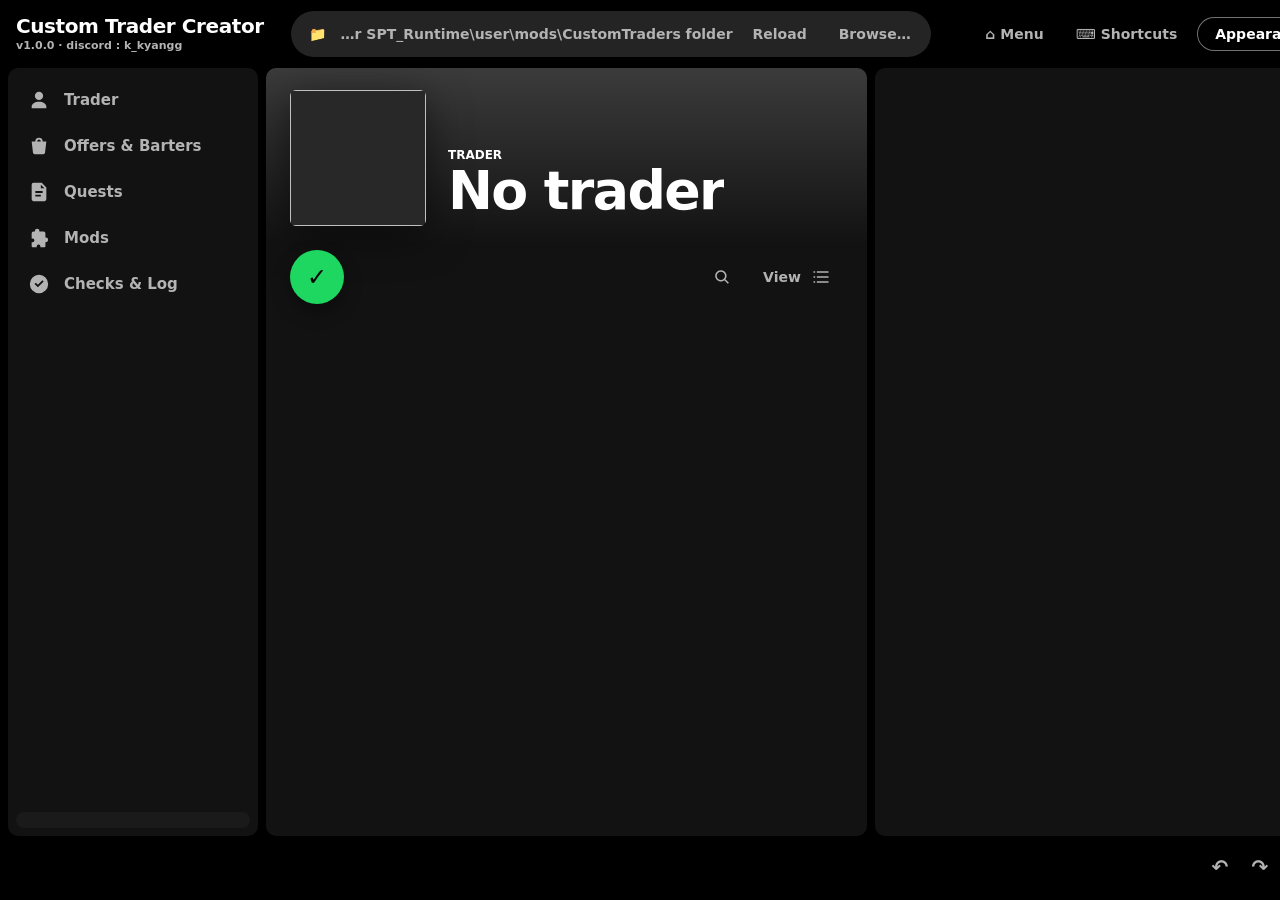
==== commit e9105d66: "Custom Trader Creator: Spotify-style column dividers, search icon, Ctrl+drag rows, new icon - Column" ====
--- a/CustomTraders/CustomTraders.Editor/ui/index.html
+++ b/CustomTraders/CustomTraders.Editor/ui/index.html
@@ -57,9 +57,9 @@
       </div>
       <nav id="chips">
         <button class="play" data-act="save" title="Save All (Ctrl+S)">✓</button>
-        <div id="searchBox" class="search"><svg viewBox="0 0 24 24"><path d="M10.5 3a7.5 7.5 0 0 1 6 12l4.7 4.7-1.4 1.4-4.7-4.7A7.5 7.5 0 1 1 10.5 3Zm0 2a5.5 5.5 0 1 0 0 11 5.5 5.5 0 0 0 0-11Z"/></svg>
+        <span class="grow"></span>
+        <div id="searchBox" class="search" title="Search (Ctrl+F)"><svg viewBox="0 0 24 24"><path d="M10.5 3a7.5 7.5 0 0 1 6 12l4.7 4.7-1.4 1.4-4.7-4.7A7.5 7.5 0 1 1 10.5 3Zm0 2a5.5 5.5 0 1 0 0 11 5.5 5.5 0 0 0 0-11Z"/></svg>
           <input type="text" id="search" placeholder="Search" spellcheck="false"><button class="icon-btn" id="searchClear" data-act="clearSearch" title="Clear">✕</button></div>
-        <span class="grow"></span>
         <button class="view-btn" data-act="viewMenu" title="Sort, columns and what's shown"><span id="viewLabel">View</span><svg viewBox="0 0 24 24"><path d="M3 5h2v2H3V5Zm4 0h14v2H7V5ZM3 11h2v2H3v-2Zm4 0h14v2H7v-2Zm-4 6h2v2H3v-2Zm4 0h14v2H7v-2Z"/></svg></button>
       </nav>
       <div id="page" class="scroll"></div>
--- a/CustomTraders/CustomTraders.Editor/ui/app.css
+++ b/CustomTraders/CustomTraders.Editor/ui/app.css
@@ -178,14 +178,16 @@
 #headerTitle { font-size: clamp(32px, 4.2vw, 64px); font-weight: 900; margin: 2px 0 8px; letter-spacing: -.03em; line-height: 1; white-space: nowrap; overflow: hidden; text-overflow: ellipsis; }
 #chips { display: flex; align-items: center; gap: 12px; padding: 6px 24px 14px; }
 .search {
-  display: flex; align-items: center; gap: 8px; height: 40px; width: min(420px, 50%); padding: 0 6px 0 14px; border-radius: 20px;
-  background: #242424; transition: background .12s, box-shadow .12s;
-}
-.search:hover { background: #2a2a2a; }
-.search:focus-within { box-shadow: inset 0 0 0 2px var(--accent); }
+  /* Spotify style: just a magnifier until clicked, then it opens into a box */
+  display: flex; align-items: center; gap: 8px; height: 34px; width: 34px; padding: 0 8px; border-radius: 4px; overflow: hidden;
+  background: transparent; cursor: pointer; transition: width .18s ease, background .12s;
+}
+.search:hover svg { fill: #fff; }
+.search.open { width: min(300px, 45vw); background: #2a2a2a; cursor: text; }
 .search svg { width: 18px; height: 18px; fill: var(--muted); flex: none; }
-.search input { background: transparent !important; box-shadow: none !important; padding: 0; }
-.search .icon-btn { height: 26px; width: 26px; font-size: 12px; }
+.search input { background: transparent !important; box-shadow: none !important; padding: 0; min-width: 0; flex: 1; font-size: 13px; }
+.search:not(.open) input, .search:not(.open) .icon-btn { visibility: hidden; }
+.search .icon-btn { height: 24px; width: 24px; font-size: 11px; flex: none; }
 .search:not(.has) .icon-btn { visibility: hidden; }
 .gear { width: 40px; height: 40px; font-size: 22px; }
 .found { background: color-mix(in srgb, var(--accent) 35%, transparent); color: #fff; border-radius: 3px; }
@@ -308,7 +310,12 @@
 .objective-card { box-shadow: inset 4px 0 0 var(--c); }
 .objective-card > h3 { color: var(--c); }
 
-table.loyalty { width: 100%; border-collapse: separate; border-spacing: 0 6px; }
+table.loyalty { width: 100%; border-collapse: separate; border-spacing: 0 6px; table-layout: fixed; }
+table.loyalty th:first-child { width: 50px; }
+table.loyalty th:last-child { width: 110px; }
+table.loyalty td:last-child { white-space: nowrap; }
+.range-line { display: flex; align-items: center; gap: 8px; }
+.range-line input { width: 90px; flex: none; }
 table.loyalty th { color: var(--muted); font-size: 13px; text-align: left; font-weight: 700; padding: 0 6px; }
 table.loyalty td { padding: 0 6px; }
 table.loyalty td:first-child { font-weight: 900; color: var(--muted); width: 50px; }
@@ -394,9 +401,9 @@
 /* column dividers (Spotify style): a visible line between header cells, easy to grab */
 .list-head > div { overflow: visible; }
 .list-head .head-text { display: block; overflow: hidden; text-overflow: ellipsis; white-space: nowrap; }
-.list-head .grip { left: -15px; width: 18px; top: 0; bottom: 0; z-index: 3; touch-action: none; }
-.list-head .grip::after { left: 8px; top: 8px; bottom: 8px; width: 1px; background: #4d4d4d; transition: background .12s, width .12s; }
-.list-head:hover .grip::after { background: #7a7a7a; }
+.list-head .grip { left: -15px; width: 18px; top: -10px; bottom: -10px; z-index: 3; touch-action: none; }
+.list-head .grip::after { left: 8px; top: 8px; bottom: 8px; width: 1px; background: #5e5e5e; transition: background .12s, width .12s; }
+.list-head:hover .grip::after { background: #8a8a8a; }
 .list-head .grip:hover::after, .list-head .grip.drag::after { background: #fff; width: 2px; left: 7px; }
 body.col-drag, body.col-drag * { cursor: col-resize !important; }
 
@@ -566,3 +573,5 @@
   background: #262626; color: #fff; transition: background .15s, color .15s, transform .15s; }
 .hadd:hover .plus { background: var(--accent); color: var(--on-accent); transform: scale(1.06); }
 @media (max-width: 900px) { .hcard.big { grid-column: span 1; flex-direction: column; } .hcard.big .hpic { width: auto; } }
+
+.warn-line { margin: 4px 0 10px; padding: 8px 12px; border-radius: 6px; background: rgba(255, 164, 43, .12); color: var(--orange, #ffa42b); font-size: 13px; font-weight: 600; }
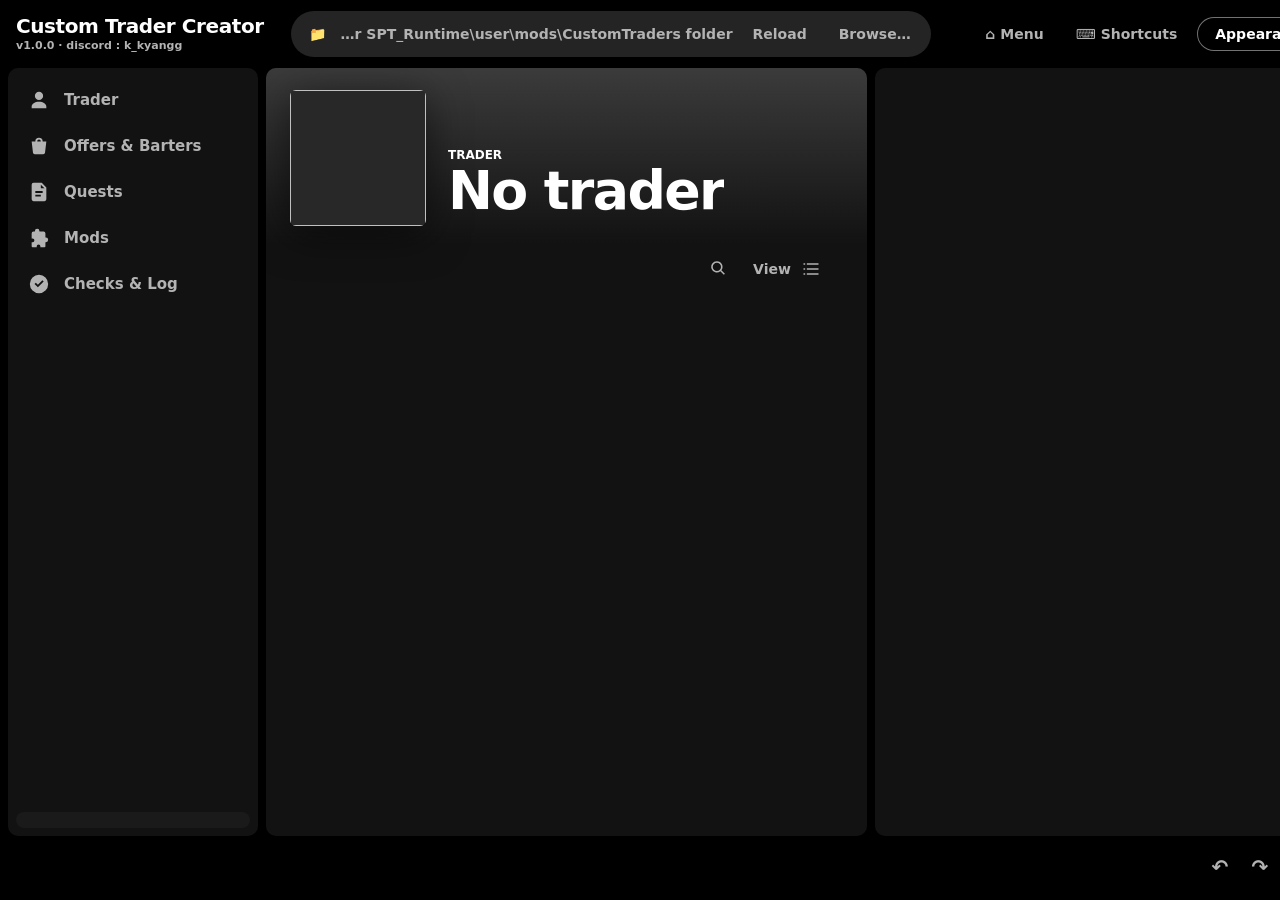
==== commit fd968fb3: "Custom Trader Creator: game traders in Required Quests, review changes before saving - Required Ques" ====
--- a/CustomTraders/CustomTraders.Editor/ui/index.html
+++ b/CustomTraders/CustomTraders.Editor/ui/index.html
@@ -56,8 +56,6 @@
         </div>
       </div>
       <nav id="chips">
-        <button class="play" data-act="save" title="Save All (Ctrl+S)">✓</button>
-        <span class="grow"></span>
         <div id="searchBox" class="search" title="Search (Ctrl+F)"><svg viewBox="0 0 24 24"><path d="M10.5 3a7.5 7.5 0 0 1 6 12l4.7 4.7-1.4 1.4-4.7-4.7A7.5 7.5 0 1 1 10.5 3Zm0 2a5.5 5.5 0 1 0 0 11 5.5 5.5 0 0 0 0-11Z"/></svg>
           <input type="text" id="search" placeholder="Search" spellcheck="false"><button class="icon-btn" id="searchClear" data-act="clearSearch" title="Clear">✕</button></div>
         <button class="view-btn" data-act="viewMenu" title="Sort, columns and what's shown"><span id="viewLabel">View</span><svg viewBox="0 0 24 24"><path d="M3 5h2v2H3V5Zm4 0h14v2H7V5ZM3 11h2v2H3v-2Zm4 0h14v2H7v-2Zm-4 6h2v2H3v-2Zm4 0h14v2H7v-2Z"/></svg></button>
--- a/CustomTraders/CustomTraders.Editor/ui/app.css
+++ b/CustomTraders/CustomTraders.Editor/ui/app.css
@@ -176,7 +176,14 @@
 .header-text { min-width: 0; }
 .kind { font-size: 12px; font-weight: 800; }
 #headerTitle { font-size: clamp(32px, 4.2vw, 64px); font-weight: 900; margin: 2px 0 8px; letter-spacing: -.03em; line-height: 1; white-space: nowrap; overflow: hidden; text-overflow: ellipsis; }
-#chips { display: flex; align-items: center; gap: 12px; padding: 6px 24px 14px; }
+/* search + sort sit on the same line as the page's toolbar (+ Add Offer…), laid over its right end;
+   they live outside #page so typing in the search never loses focus when the list redraws */
+#chips { position: relative; z-index: 3; height: 0; display: flex; justify-content: flex-end; align-items: flex-start; gap: 6px; padding: 0 34px 0 24px; }
+#chips > * { margin-top: 5px; }
+#chips > #searchBox { margin-top: 7px; }
+#chips[hidden] { display: none; }
+#page .toolbar.sticky { padding-right: 190px; }
+body.search-open #page .toolbar.sticky { padding-right: 480px; }
 .search {
   /* Spotify style: just a magnifier until clicked, then it opens into a box */
   display: flex; align-items: center; gap: 8px; height: 34px; width: 34px; padding: 0 8px; border-radius: 4px; overflow: hidden;
@@ -534,6 +541,7 @@
 .req-head .fold-arrow { color: var(--muted); transition: transform .15s; width: 14px; }
 .req-group.folded .fold-arrow { transform: rotate(-90deg); }
 .req-group.folded { padding-bottom: 2px; }
+.req-letter { width: 26px; height: 26px; border-radius: 5px; background: #333; display: grid; place-items: center; font-size: 13px; }
 
 .keys-grid { display: grid; grid-template-columns: repeat(auto-fit, minmax(250px, 1fr)); gap: 8px 26px; overflow-y: auto; }
 .keys-grid h3 { margin: 6px 0 8px; font-size: 13px; color: var(--muted); font-weight: 800; }
@@ -575,3 +583,11 @@
 @media (max-width: 900px) { .hcard.big { grid-column: span 1; flex-direction: column; } .hcard.big .hpic { width: auto; } }
 
 .warn-line { margin: 4px 0 10px; padding: 8px 12px; border-radius: 6px; background: rgba(255, 164, 43, .12); color: var(--orange, #ffa42b); font-size: 13px; font-weight: 600; }
+
+/* changes shown before saving */
+.chg-list { max-height: min(60vh, 560px); overflow: auto; padding-right: 6px; }
+.chg-trader { background: #181818; border-radius: 8px; padding: 8px 14px 10px; margin-bottom: 8px; }
+.chg-trader h3 { margin: 4px 0 8px; font-size: 16px; }
+.chg { display: flex; gap: 10px; padding: 3px 0; font-size: 13px; }
+.chg-i { width: 12px; font-weight: 900; flex: none; text-align: center; }
+.chg-sub { color: var(--muted); font-size: 12px; margin: 2px 0 2px 2px; }
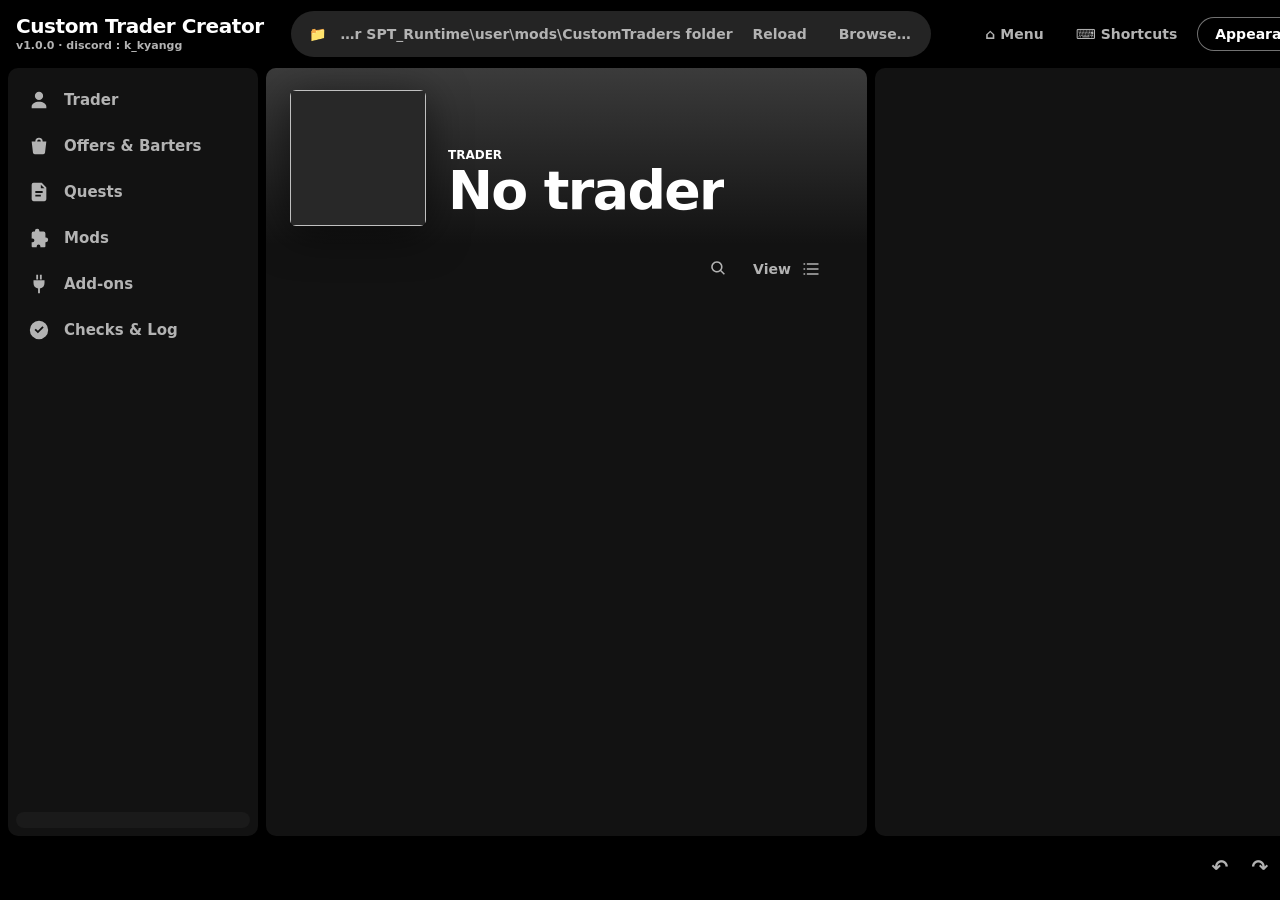
==== commit e2157aee: "Trader editor: Add-ons page with Level Gate levels New Add-ons page (between Mods and Checks & Log) " ====
--- a/CustomTraders/CustomTraders.Editor/ui/index.html
+++ b/CustomTraders/CustomTraders.Editor/ui/index.html
@@ -28,18 +28,19 @@
   <main id="main">
     <aside id="left" class="panel">
       <nav id="nav">
-        <button class="nav" data-act="page" data-arg="trader"><svg viewBox="0 0 24 24"><path d="M12 12a4.5 4.5 0 1 0 0-9 4.5 4.5 0 0 0 0 9Zm0 2c-4.4 0-8 2.3-8 5.2V21h16v-1.8c0-2.9-3.6-5.2-8-5.2Z"/></svg><span>Trader</span><em id="navTrader"></em></button>
-        <button class="nav" data-act="page" data-arg="offers"><svg viewBox="0 0 24 24"><path d="M4 7h16l-1.4 12.2A2 2 0 0 1 16.6 21H7.4a2 2 0 0 1-2-1.8L4 7Zm4 0a4 4 0 1 1 8 0h-2a2 2 0 1 0-4 0H8Z"/></svg><span>Offers &amp; Barters</span><em id="navOffers"></em></button>
-        <button class="nav" data-act="page" data-arg="quests"><svg viewBox="0 0 24 24"><path d="M6 2h9l5 5v13a2 2 0 0 1-2 2H6a2 2 0 0 1-2-2V4a2 2 0 0 1 2-2Zm2 9v2h8v-2H8Zm0 4v2h6v-2H8Zm6-11v4h4l-4-4Z"/></svg><span>Quests</span><em id="navQuests"></em></button>
-        <button class="nav" data-act="page" data-arg="mods"><svg viewBox="0 0 24 24"><path d="M10 2a2.5 2.5 0 0 1 2.5 2.5V5H17a2 2 0 0 1 2 2v4.5h.5a2.5 2.5 0 0 1 0 5H19V21a1 1 0 0 1-1 1h-4.5v-1a2 2 0 1 0-4 0v1H5a1 1 0 0 1-1-1v-4.5h1a2 2 0 1 0 0-4H4V7a2 2 0 0 1 2-2h1.5v-.5A2.5 2.5 0 0 1 10 2Z"/></svg><span>Mods</span><em id="navMods"></em></button>
-        <button class="nav" data-act="page" data-arg="checks"><svg viewBox="0 0 24 24"><path d="M12 2a10 10 0 1 1 0 20 10 10 0 0 1 0-20Zm-1.2 13.6 6.3-6.3-1.4-1.4-4.9 4.9-2.3-2.3-1.4 1.4 3.7 3.7Z"/></svg><span>Checks &amp; Log</span><em id="navChecks"></em></button>
+        <button class="nav" data-act="page" data-arg="trader" title="Trader"><svg viewBox="0 0 24 24"><path d="M12 12a4.5 4.5 0 1 0 0-9 4.5 4.5 0 0 0 0 9Zm0 2c-4.4 0-8 2.3-8 5.2V21h16v-1.8c0-2.9-3.6-5.2-8-5.2Z"/></svg><span>Trader</span><em id="navTrader"></em></button>
+        <button class="nav" data-act="page" data-arg="offers" title="Offers &amp; Barters"><svg viewBox="0 0 24 24"><path d="M4 7h16l-1.4 12.2A2 2 0 0 1 16.6 21H7.4a2 2 0 0 1-2-1.8L4 7Zm4 0a4 4 0 1 1 8 0h-2a2 2 0 1 0-4 0H8Z"/></svg><span>Offers &amp; Barters</span><em id="navOffers"></em></button>
+        <button class="nav" data-act="page" data-arg="quests" title="Quests"><svg viewBox="0 0 24 24"><path d="M6 2h9l5 5v13a2 2 0 0 1-2 2H6a2 2 0 0 1-2-2V4a2 2 0 0 1 2-2Zm2 9v2h8v-2H8Zm0 4v2h6v-2H8Zm6-11v4h4l-4-4Z"/></svg><span>Quests</span><em id="navQuests"></em></button>
+        <button class="nav" data-act="page" data-arg="mods" title="Mods"><svg viewBox="0 0 24 24"><path d="M10 2a2.5 2.5 0 0 1 2.5 2.5V5H17a2 2 0 0 1 2 2v4.5h.5a2.5 2.5 0 0 1 0 5H19V21a1 1 0 0 1-1 1h-4.5v-1a2 2 0 1 0-4 0v1H5a1 1 0 0 1-1-1v-4.5h1a2 2 0 1 0 0-4H4V7a2 2 0 0 1 2-2h1.5v-.5A2.5 2.5 0 0 1 10 2Z"/></svg><span>Mods</span><em id="navMods"></em></button>
+        <button class="nav" data-act="page" data-arg="addons" title="Add-ons (Level Gate)"><svg viewBox="0 0 24 24"><path d="M9 2h2v5H9V2Zm4 0h2v5h-2V2ZM6 8h12v3a6 6 0 0 1-5 5.9V22h-2v-5.1A6 6 0 0 1 6 11V8Z"/></svg><span>Add-ons</span><em id="navAddons"></em></button>
+        <button class="nav" data-act="page" data-arg="checks" title="Checks &amp; Log"><svg viewBox="0 0 24 24"><path d="M12 2a10 10 0 1 1 0 20 10 10 0 0 1 0-20Zm-1.2 13.6 6.3-6.3-1.4-1.4-4.9 4.9-2.3-2.3-1.4 1.4 3.7 3.7Z"/></svg><span>Checks &amp; Log</span><em id="navChecks"></em></button>
       </nav>
       <div class="grow"></div>
       <div id="traderMenu" hidden>
         <div class="menu-title">All Traders</div>
         <div id="traders" class="scroll"></div>
-        <button class="menu-add" data-act="newTrader">＋ New Trader</button>
-        <button class="menu-add" id="trashBtn" data-act="deletedTraders">🗑  Deleted Traders</button>
+        <button class="menu-add" data-act="newTrader" title="New Trader"><b>＋</b><span> New Trader</span></button>
+        <button class="menu-add" id="trashBtn" data-act="deletedTraders" title="Deleted Traders">🗑  Deleted Traders</button>
       </div>
       <div id="me" data-act="toggleTraders" title="Show all traders (right-click for more)"></div>
     </aside>
--- a/CustomTraders/CustomTraders.Editor/ui/app.css
+++ b/CustomTraders/CustomTraders.Editor/ui/app.css
@@ -591,3 +591,34 @@
 .chg { display: flex; gap: 10px; padding: 3px 0; font-size: 13px; }
 .chg-i { width: 12px; font-weight: 900; flex: none; text-align: center; }
 .chg-sub { color: var(--muted); font-size: 12px; margin: 2px 0 2px 2px; }
+
+/* left panel snapped to icons only (drag its edge past the smallest width; drag back out to undo) */
+body.left-mini #main { grid-template-columns: 72px 8px minmax(420px, 1fr) 8px var(--right); }
+body.left-mini #left { padding: 10px 6px 8px; }
+body.left-mini .nav { justify-content: center; padding: 0; gap: 0; position: relative; }
+body.left-mini .nav span { display: none; }
+body.left-mini .nav em { position: absolute; top: 3px; right: 3px; font-size: 9px; }
+body.left-mini #me { grid-template-columns: 44px; justify-content: center; padding: 6px 4px; background: transparent; }
+body.left-mini #me > div:not(.ph) { display: none; }
+body.left-mini #traderMenu { left: 4px; right: 4px; padding: 4px; }
+body.left-mini .menu-title, body.left-mini .menu-add span { display: none; }
+body.left-mini .menu-add { text-align: center; padding: 8px 0; }
+body.left-mini .trader { grid-template-columns: 44px; justify-content: center; padding: 4px 0; }
+body.left-mini .trader > div:not(.ph) { display: none; }
+
+/* ---- Add-ons (Level Gate levels) */
+.list.with-lvl .list-head, .list.with-lvl .row { grid-template-columns: 40px 64px var(--cols); }
+.list.with-lvl.no-idx .list-head, .list.with-lvl.no-idx .row { grid-template-columns: 64px var(--cols); }
+.lvl-col { display: flex; align-items: center; }
+.lvl-pill { display: inline-block; padding: 1px 7px; border-radius: 5px; background: rgba(245, 205, 70, .16); color: var(--yellow); font-weight: 800; font-size: 12px; white-space: nowrap; margin-left: 6px; vertical-align: 1px; }
+.lvl-col .lvl-pill { margin-left: 0; font-size: 13px; }
+.lvl-none { color: #5a5a5a; }
+#navAddons.addon-on { color: var(--yellow); }
+.section-title { margin: 22px 0 6px; font-size: 18px; }
+.list.dim { opacity: .55; }
+.bands { display: grid; gap: 8px; }
+.band { display: grid; grid-template-columns: 86px 1fr 40px; align-items: center; gap: 10px; font-size: 13px; }
+.band .bar { height: 8px; border-radius: 4px; background: #2a2a2a; overflow: hidden; }
+.band .bar i { display: block; height: 100%; background: var(--yellow); border-radius: 4px; }
+.band b { text-align: right; }
+.lvl-pill.first { margin-left: 0; }
